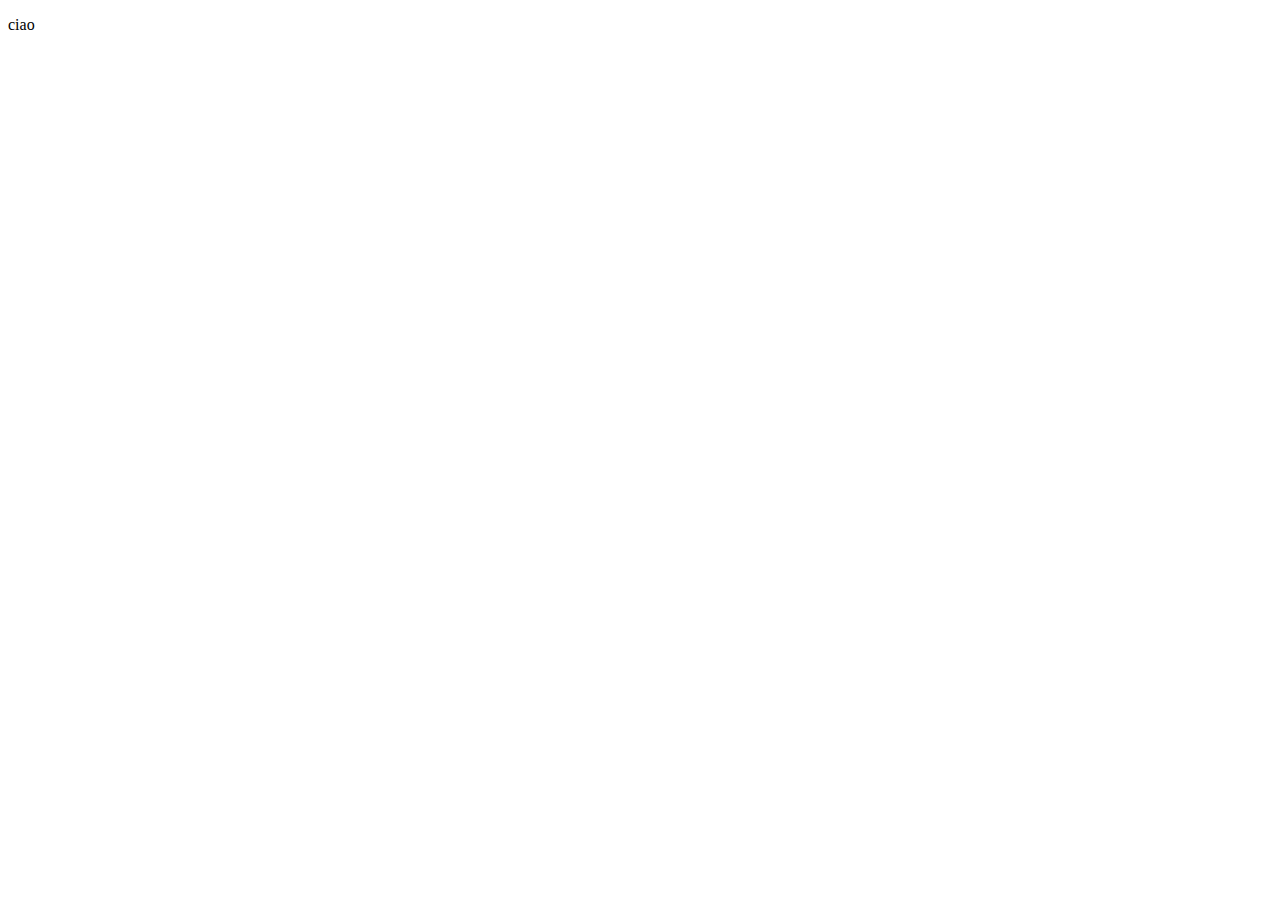
==== index.html @ 3b7eb7e0 "Add files via upload" ====
<!DOCTYPE html>
<html lang="en">
<head>
    <meta charset="UTF-8">
    <meta name="viewport" content="width=device-width, initial-scale=1.0">
    <title>Document</title>
</head>
<body>
    <p>ciao</p>
</body>
</html>
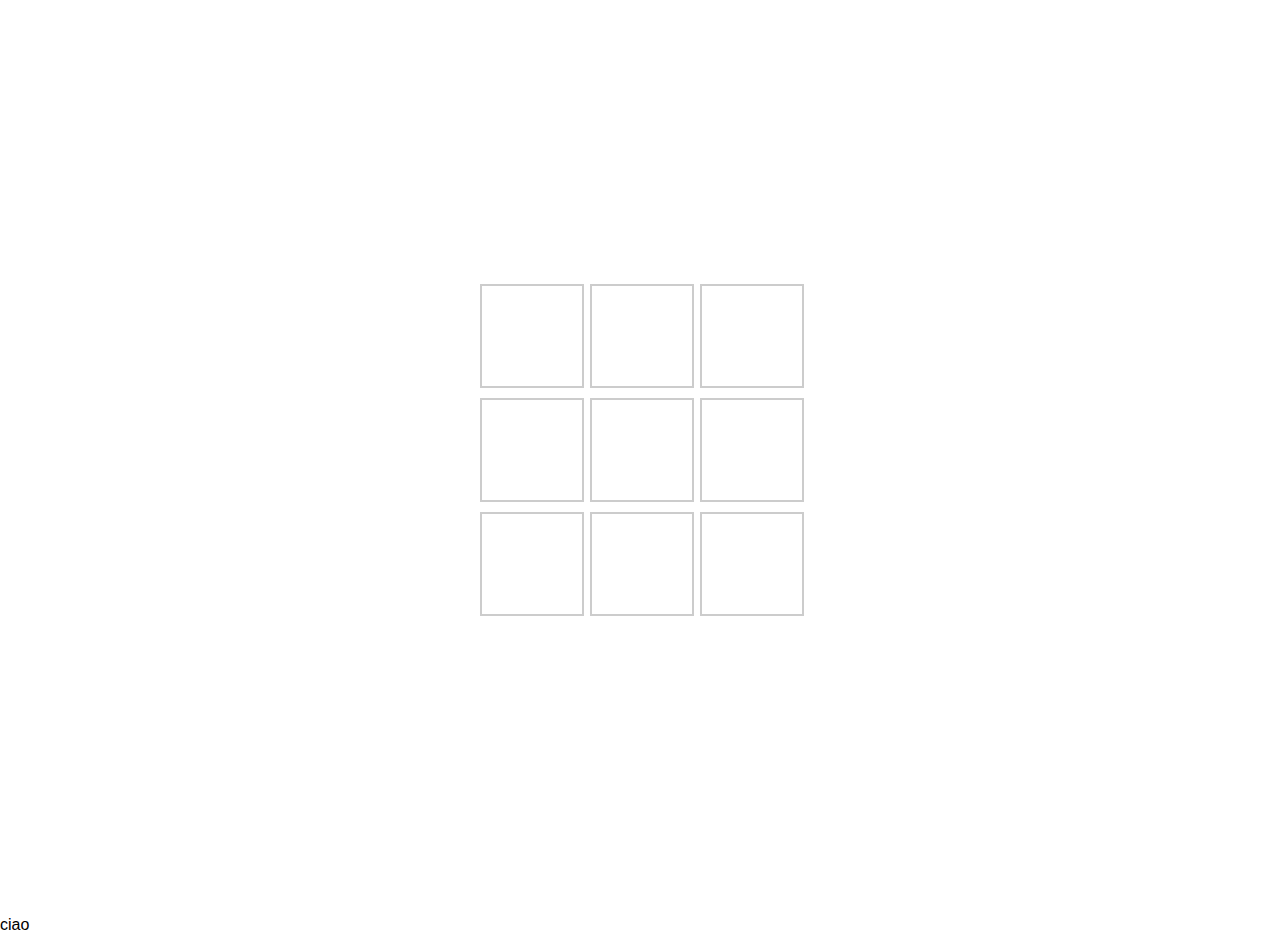
==== commit 91c9d581: "Add files via upload" ====
--- a/index.html
+++ b/index.html
@@ -3,9 +3,23 @@
 <head>
     <meta charset="UTF-8">
     <meta name="viewport" content="width=device-width, initial-scale=1.0">
-    <title>Document</title>
+    <link rel="stylesheet" href="indexStyle.css">
+    <title>Tris Game</title>
 </head>
 <body>
+    <div class="container">
+        <div id="board" class="board">
+            <!-- La griglia di gioco viene creata dinamicamente con JavaScript -->
+        </div>
+        <div id="winner-modal" class="modal">
+            <div class="modal-content">
+                <span class="close">&times;</span>
+                <p id="winner-message"></p>
+                <p id="time-used"></p>
+            </div>
+        </div>
+    </div>
     <p>ciao</p>
+    <script src="js.js" ></script>
 </body>
 </html>--- a/indexStyle.css
+++ b/indexStyle.css
@@ -0,0 +1,60 @@
+body {
+    font-family: 'Arial', sans-serif;
+    margin: 0;
+}
+
+.container {
+    display: flex;
+    justify-content: center;
+    align-items: center;
+    height: 100vh;
+}
+
+.board {
+    display: grid;
+    grid-template-columns: repeat(3, 100px);
+    grid-gap: 10px;
+}
+
+.cell {
+    width: 100px;
+    height: 100px;
+    font-size: 24px;
+    text-align: center;
+    line-height: 100px;
+    cursor: pointer;
+    border: 2px solid #ccc;
+}
+
+.modal {
+    display: none;
+    position: fixed;
+    top: 0;
+    left: 0;
+    width: 100%;
+    height: 100%;
+    background: rgba(0, 0, 0, 0.5);
+    justify-content: center;
+    align-items: center;
+}
+
+.modal-content {
+    background: #fff;
+    padding: 20px;
+    text-align: center;
+}
+
+.close {
+    color: #aaa;
+    float: right;
+    font-size: 28px;
+    font-weight: bold;
+    cursor: pointer;
+}
+
+.close:hover,
+.close:focus {
+    color: #000;
+    text-decoration: none;
+    cursor: pointer;
+}